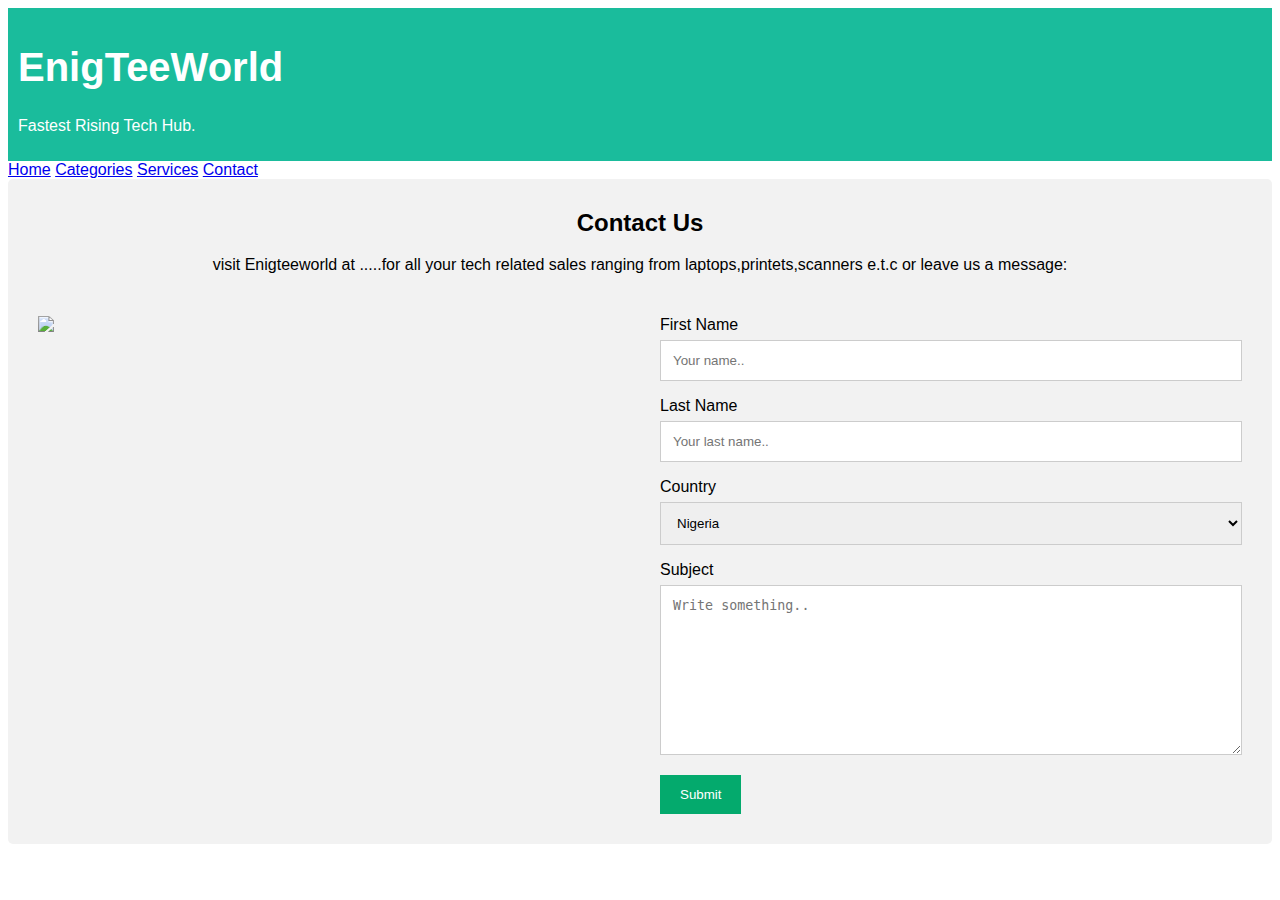
==== contact.html @ cd6b205c "my first site" ====
<!doctype html>
<html>
  <head>
  <meta charset="UTF-8">
  <meta name="viewport" content="width=device-width, initial-scale=1">
<link rel="stylesheet" href="https://enigterry.github.io/styles.css">
<link rel="stylesheet" href="https://www.w3school
s.com/w3css/3/w3.css">
  <style>
    body {
  font-family: Arial, Helvetica, sans-serif;
    }

    * {
  box-sizing: border-box;
}

/* Style inputs */
input[type=text], select, textarea {
  width: 100%;
  padding: 12px;
  border: 1px solid #ccc;
  margin-top: 6px;
  margin-bottom: 16px;
  resize: vertical;
}

input[type=submit] {
  background-color: #04AA6D;
  color: white;
  padding: 12px 20px;
  border: none;
  cursor: pointer;
}

input[type=submit]:hover {
  background-color: #45a049;
}

/* Style the container/contact section */
.container {
  border-radius: 5px;
  background-color: #f2f2f2;
  padding: 10px;
}

/* Create two columns that float next to eachother */
.column {
  float: left;
  width: 50%;
  margin-top: 6px;
  padding: 20px;
}

/* Clear floats after the columns */
.row:after {
  content: "";
  display: table;
  clear: both;
}

/* Responsive layout - when the screen is less than 600px wide, make the two columns stack on top of each other instead of next to each other */
@media screen and (max-width: 600px) {
  .column, input[type=submit] {
    width: 100%;
    margin-top: 0;
  }
}
  </style>
  </head>
  <body>
    <div class="header">
  <h1>EnigTeeWorld</h1>
  <p>Fastest Rising Tech Hub.</p>
  </div>
<!-- Navigation -->
<nav class="w3-bar w3-black">
  <a href="https://enigterry.github.io" class="w3-button w3-bar-item">Home</a>
  <a href="#categories" class="w3-button w3-bar-item">Categories</a>
  <a href="#services" class="w3-button w3-bar-ite
m">Services</a>
  <a href="https://enigterry.github.io/contact.ht
ml" class="w3-button w3-bar-item">Contact</a>
</nav>

    <div class="container">
  <div style="text-align:center">
    <h2>Contact Us</h2>
    <p>visit Enigteeworld at .....for all your tech related sales ranging from laptops,printets,scanners e.t.c or leave us a message:</p>
  </div>
  <div class="row">
    <div class="column">
      <img src="/w3images/map.jpg" style="width:100%">
    </div>
    <div class="column">
      <form action="/action_page.php">
        <label for="fname">First Name</label>
        <input type="text" id="fname" name="firstname" placeholder="Your name..">
        <label for="lname">Last Name</label>
        <input type="text" id="lname" name="lastname" placeholder="Your last name..">
        <label for="country">Country</label>
        <select id="country" name="country">
          <option value="nigeria">Nigeria</option>
          <option value="canada">Canada</option>
          <option value="usa">USA</option>
        </select>
        <label for="subject">Subject</label>
        <textarea id="subject" name="subject" placeholder="Write something.." style="height:170px"></textarea>
        <input type="submit" value="Submit">
      </form>
    </div>
  </div>
</div>
  </body>
  </html>
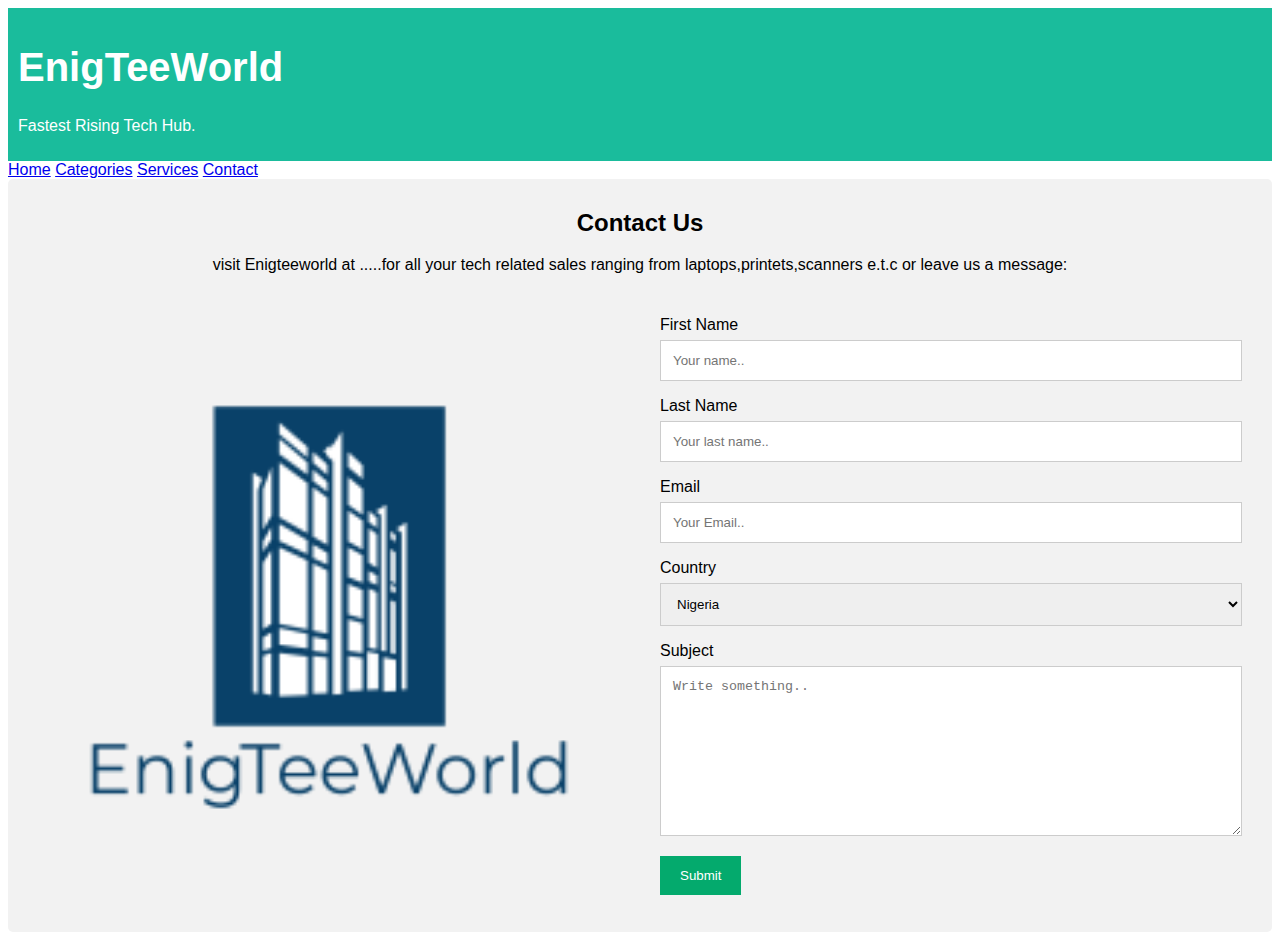
==== commit 085733b3: "my first site" ====
--- a/contact.html
+++ b/contact.html
@@ -90,7 +90,7 @@
   </div>
   <div class="row">
     <div class="column">
-      <img src="/w3images/map.jpg" style="width:100%">
+      <img src="00b70b3565da4650a6e8da2ce7147ef2.png" alt="EnigTeeWorld logo" style="width:100%">
     </div>
     <div class="column">
       <form action="/action_page.php">
@@ -98,6 +98,8 @@
         <input type="text" id="fname" name="firstname" placeholder="Your name..">
         <label for="lname">Last Name</label>
         <input type="text" id="lname" name="lastname" placeholder="Your last name..">
+	<label for="email">Email</label>
+	<input type="text" id="email" name="email" placeholder="Your Email..">
         <label for="country">Country</label>
         <select id="country" name="country">
           <option value="nigeria">Nigeria</option>
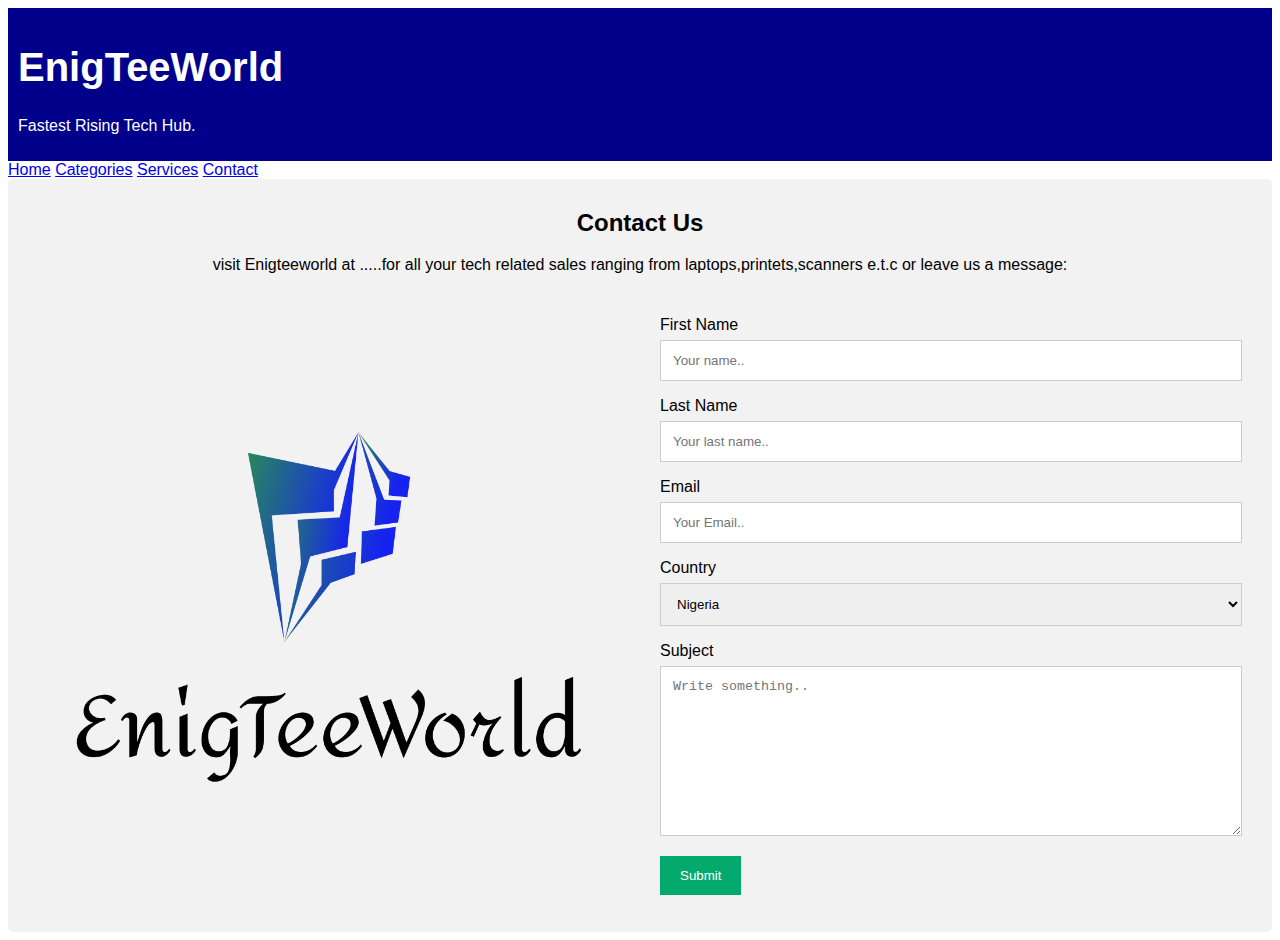
==== commit c6366700: "my first website" ====
--- a/contact.html
+++ b/contact.html
@@ -90,7 +90,7 @@
   </div>
   <div class="row">
     <div class="column">
-      <img src="00b70b3565da4650a6e8da2ce7147ef2.png" alt="EnigTeeWorld logo" style="width:100%">
+      <img src="default.png" alt="EnigTeeWorld logo" style="width:100%">
     </div>
     <div class="column">
       <form action="/action_page.php">
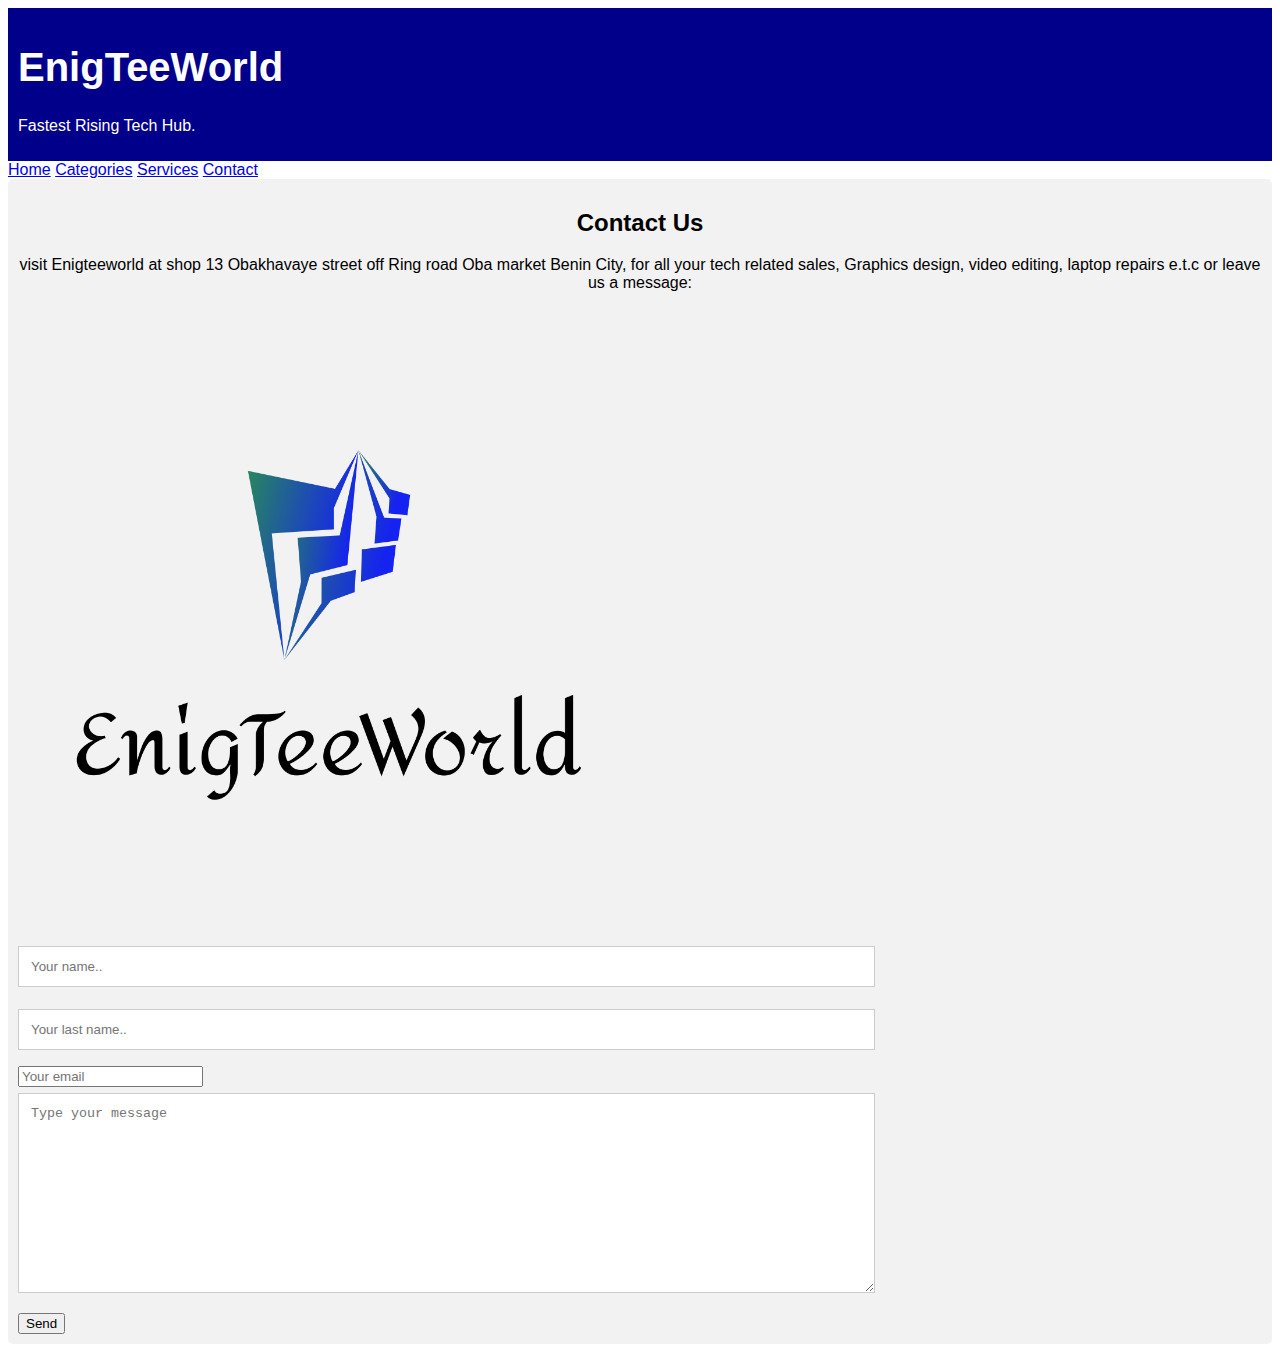
==== commit 0315be20: "my first website" ====
--- a/contact.html
+++ b/contact.html
@@ -86,32 +86,24 @@
     <div class="container">
   <div style="text-align:center">
     <h2>Contact Us</h2>
-    <p>visit Enigteeworld at .....for all your tech related sales ranging from laptops,printets,scanners e.t.c or leave us a message:</p>
+    <p>visit Enigteeworld at shop 13 Obakhavaye street off Ring road Oba market Benin City, for all your tech related sales, Graphics design, video editing, laptop repairs e.t.c or leave us a message:</p> 
   </div>
   <div class="row">
     <div class="column">
       <img src="default.png" alt="EnigTeeWorld logo" style="width:100%">
     </div>
-    <div class="column">
-      <form action="/action_page.php">
-        <label for="fname">First Name</label>
-        <input type="text" id="fname" name="firstname" placeholder="Your name..">
-        <label for="lname">Last Name</label>
-        <input type="text" id="lname" name="lastname" placeholder="Your last name..">
-	<label for="email">Email</label>
-	<input type="text" id="email" name="email" placeholder="Your Email..">
-        <label for="country">Country</label>
-        <select id="country" name="country">
-          <option value="nigeria">Nigeria</option>
-          <option value="canada">Canada</option>
-          <option value="usa">USA</option>
-        </select>
-        <label for="subject">Subject</label>
-        <textarea id="subject" name="subject" placeholder="Write something.." style="height:170px"></textarea>
-        <input type="submit" value="Submit">
-      </form>
-    </div>
-  </div>
+      <!-- modify this form HTML and place wherever you want your form -->
+<div id="contact-form">
+                <form action="https://formspree.io/f/mleanwoz" method="POST">
+                  <input type="hidden" name="_subject" value="Contact request from personal website" />
+		  <input type="text" id="fname" name="firstname" placeholder="Your name.." required>
+		  <input type="text" id="lname" name="lastname" placeholder="Your last name.." required>
+                <input type="email" name="_replyto" placeholder="Your email" required>
+                <textarea name="message" placeholder="Type your message" style="height:200px" required></textarea>
+                <button type="submit">Send</button>
+            </form>
 </div>
+</div>
+
   </body>
   </html>
